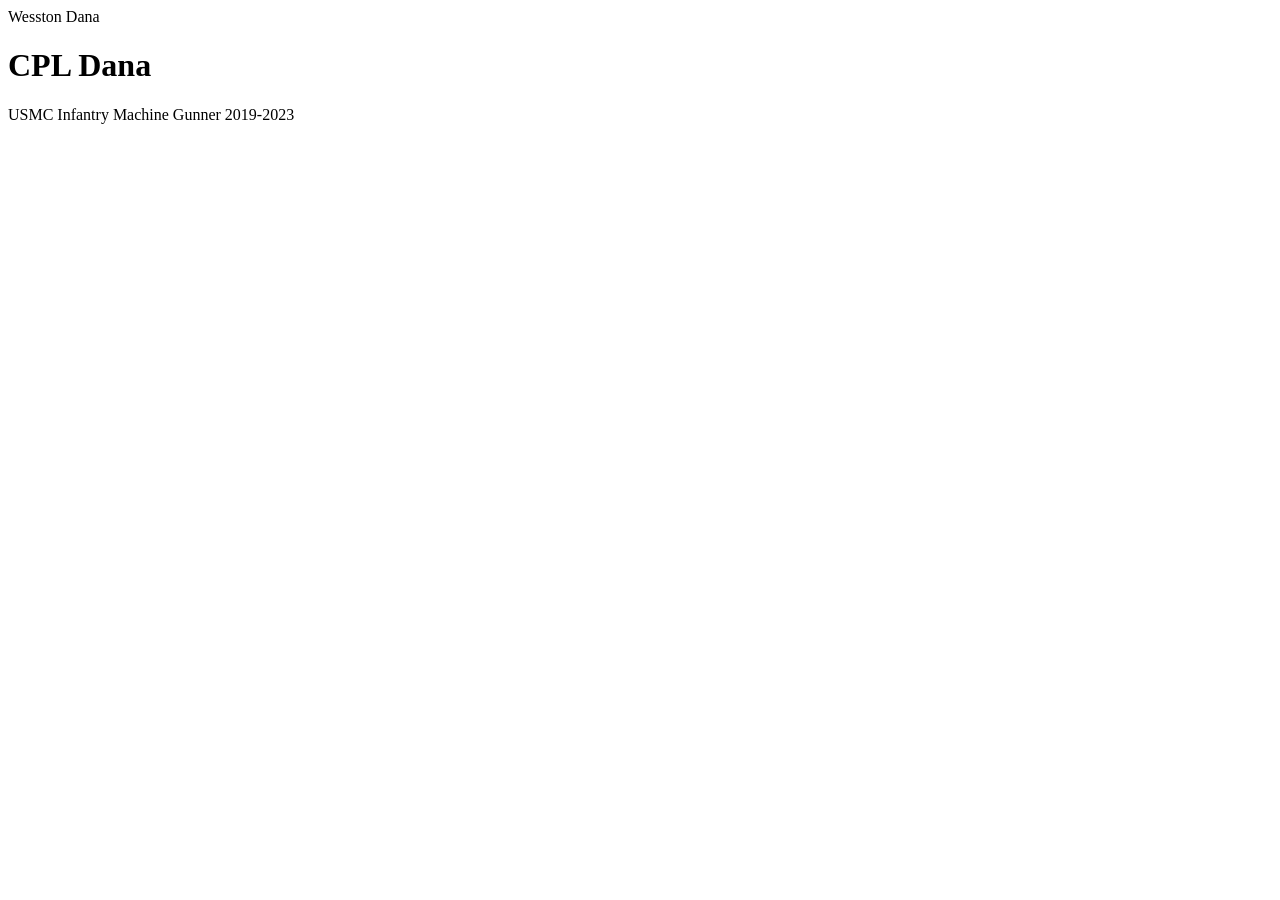
==== index.html @ 7c0a4adb "Update index.html" ====
<!DOCTYPE html>
<html> Wesston Dana <!-- this is an HTML comment -->
<head>
<title>Wesston Dana</title>
</head>
<body>

<h1>CPL Dana</h1>
<p>USMC Infantry Machine Gunner 2019-2023</p>
<p>
  <img id="SpongbobMeme</p>
    src="C:\Users\Wesston Dana\OneDrive\Desktop\SpongebobMeme.webp"
</p>

</body>
</html>
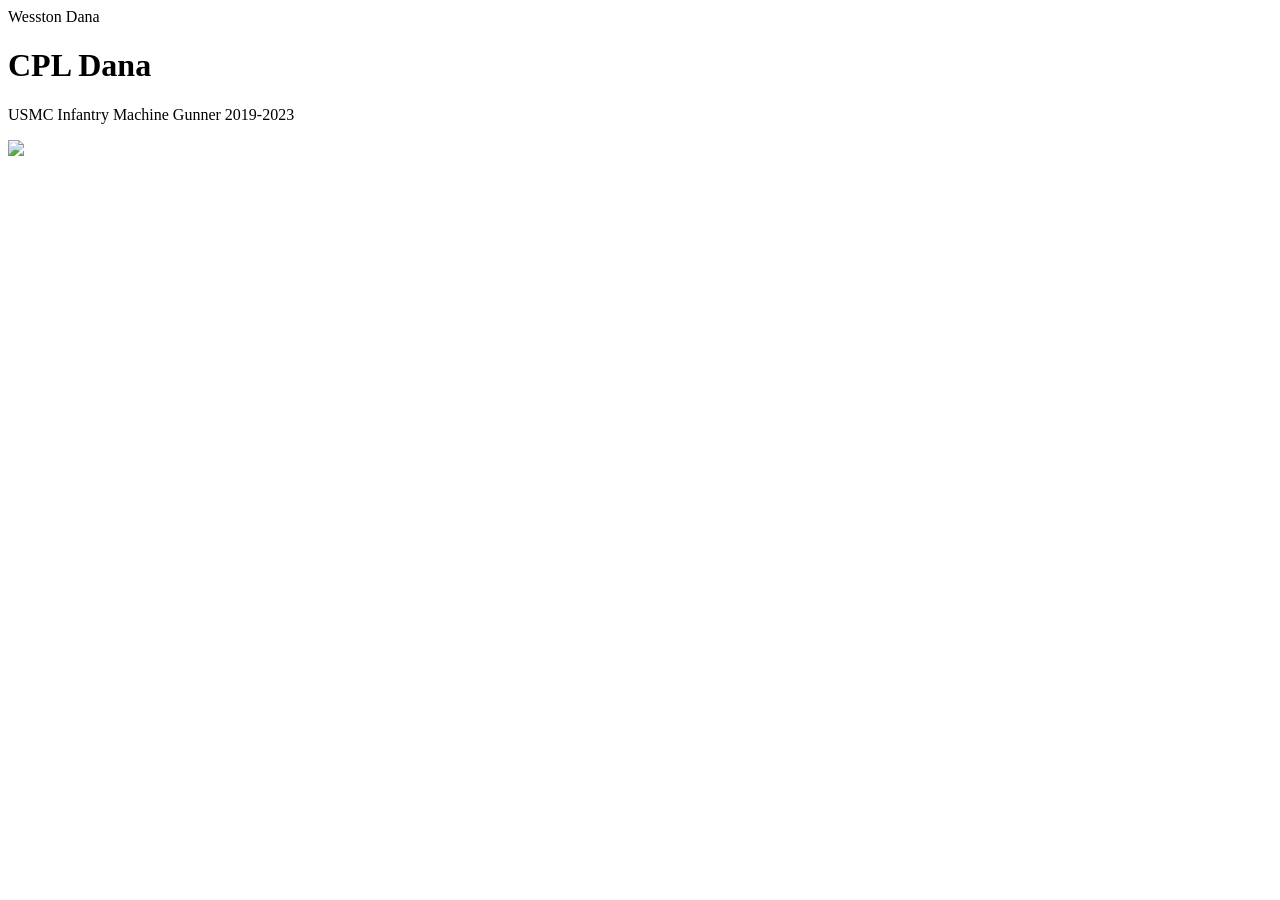
==== commit 2f6bf48b: "Update index.html" ====
--- a/index.html
+++ b/index.html
@@ -8,8 +8,7 @@
 <h1>CPL Dana</h1>
 <p>USMC Infantry Machine Gunner 2019-2023</p>
 <p>
-  <img id="SpongbobMeme</p>
-    src="C:\Users\Wesston Dana\OneDrive\Desktop\SpongebobMeme.webp"
+  <img id="SpongbobMeme" src="C:\Users\Wesston Dana\OneDrive\Desktop\SpongebobMeme.webp"
 </p>
 
 </body>
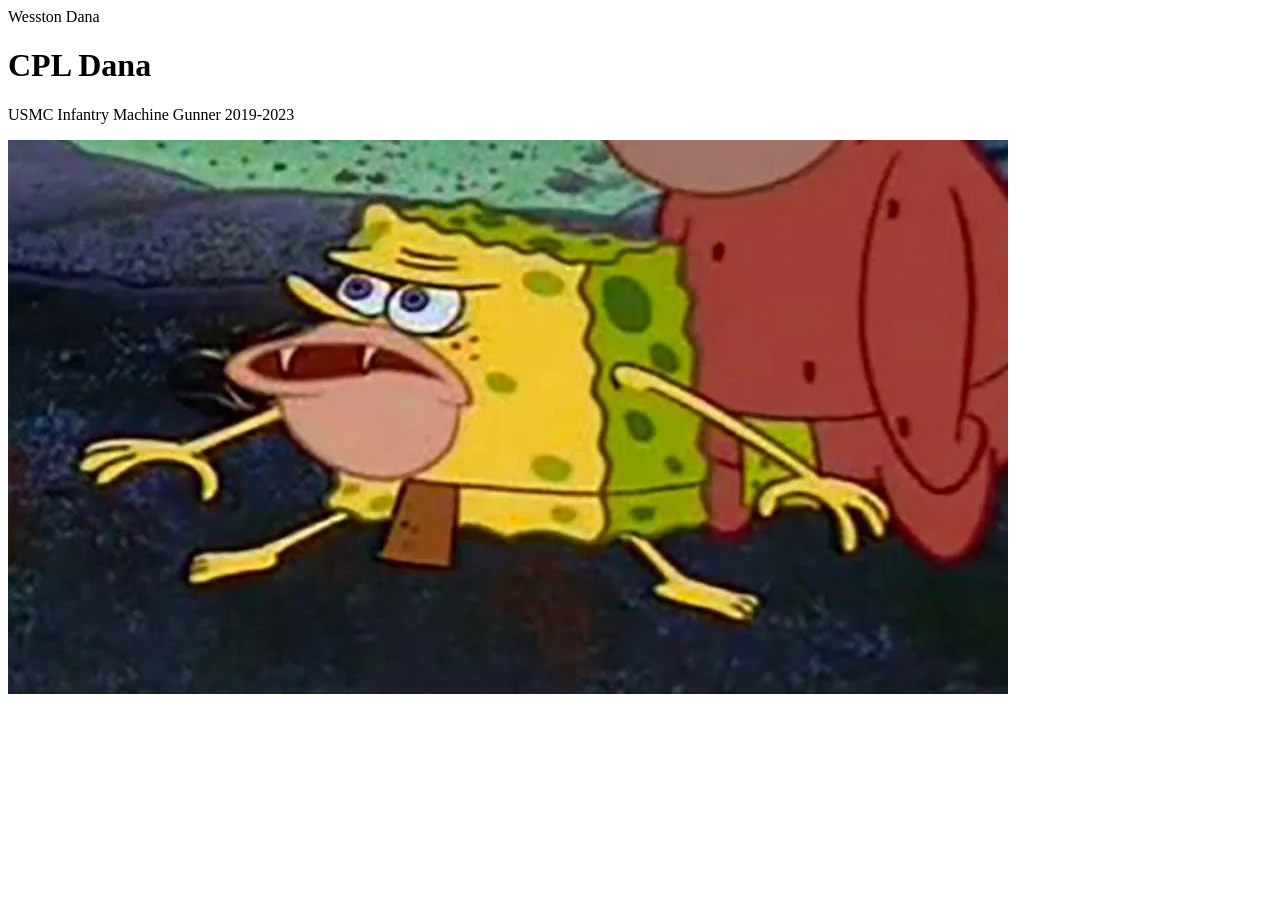
==== commit f796f7a0: "Update index.html" ====
--- a/index.html
+++ b/index.html
@@ -8,7 +8,7 @@
 <h1>CPL Dana</h1>
 <p>USMC Infantry Machine Gunner 2019-2023</p>
 <p>
-  <img id="SpongbobMeme" src="C:\Users\Wesston Dana\OneDrive\Desktop\SpongebobMeme.webp"
+  <img id="SpongbobMeme" src="SpongebobMeme.webp"
 </p>
 
 </body>
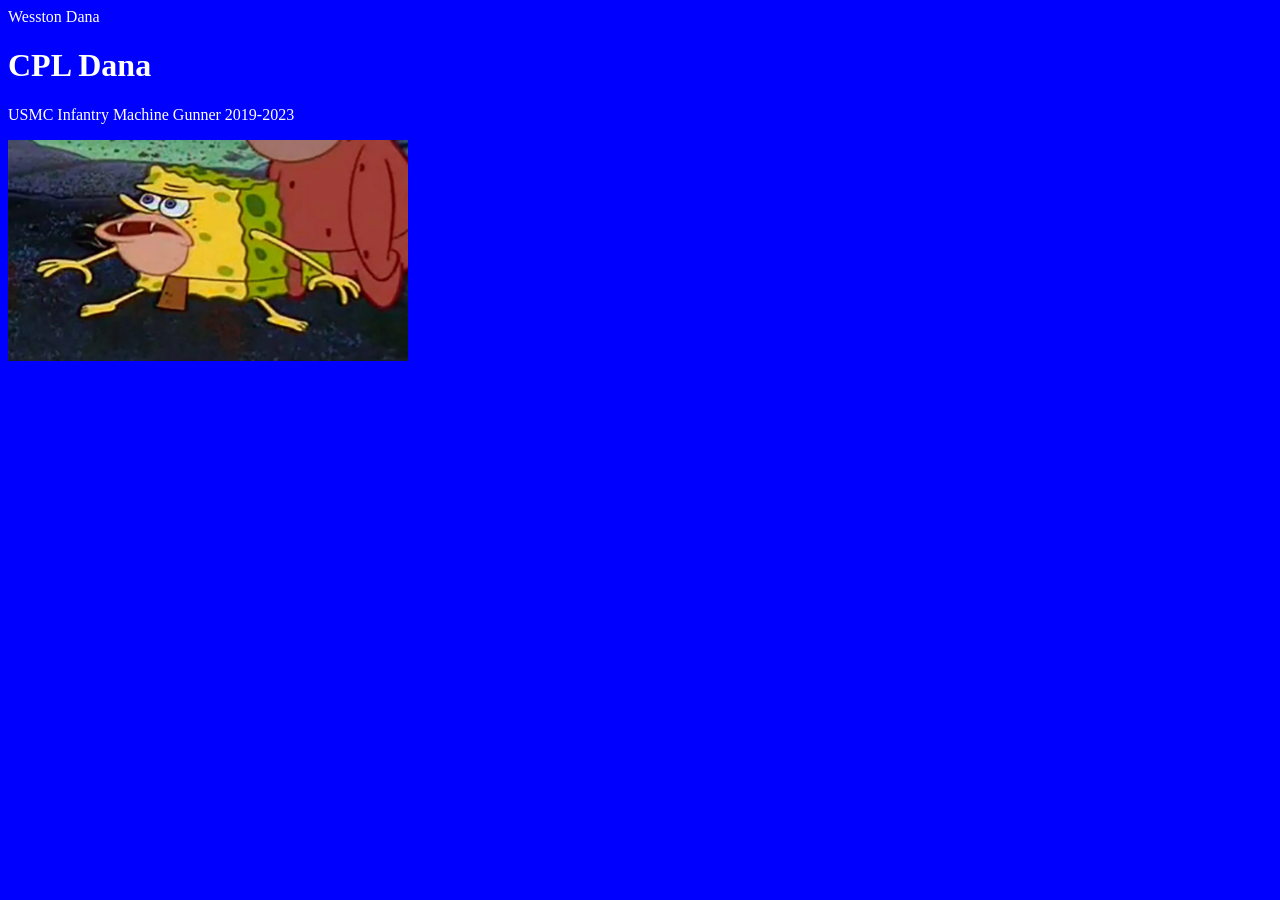
==== commit 68c7f1ee: "Update index.html" ====
--- a/index.html
+++ b/index.html
@@ -2,13 +2,15 @@
 <html> Wesston Dana <!-- this is an HTML comment -->
 <head>
 <title>Wesston Dana</title>
+  <link rel="stylesheet" href="main.css">
 </head>
 <body>
 
 <h1>CPL Dana</h1>
 <p>USMC Infantry Machine Gunner 2019-2023</p>
 <p>
-  <img id="SpongbobMeme" src="SpongebobMeme.webp"
+  <img id="SpongbobMeme" src="SpongebobMeme.webp">
+
 </p>
 
 </body>
--- a/main.css
+++ b/main.css
@@ -0,0 +1,31 @@
+/*
+decloration block
+
+selector{
+  property: value;
+  property2: value;
+}
+*/
+
+body{
+  background-color: blue;
+  color: white;
+}
+
+nav{
+  height: 600px;
+  width: 200px;
+  float: left;
+  padding: 5px;
+  line-height: 30px;
+}
+
+footer{
+  text-allign: center;
+  margin-right: 200px;
+}
+
+#SpongbobMeme{
+  margin-right: 200px;
+  width: 400px;
+}
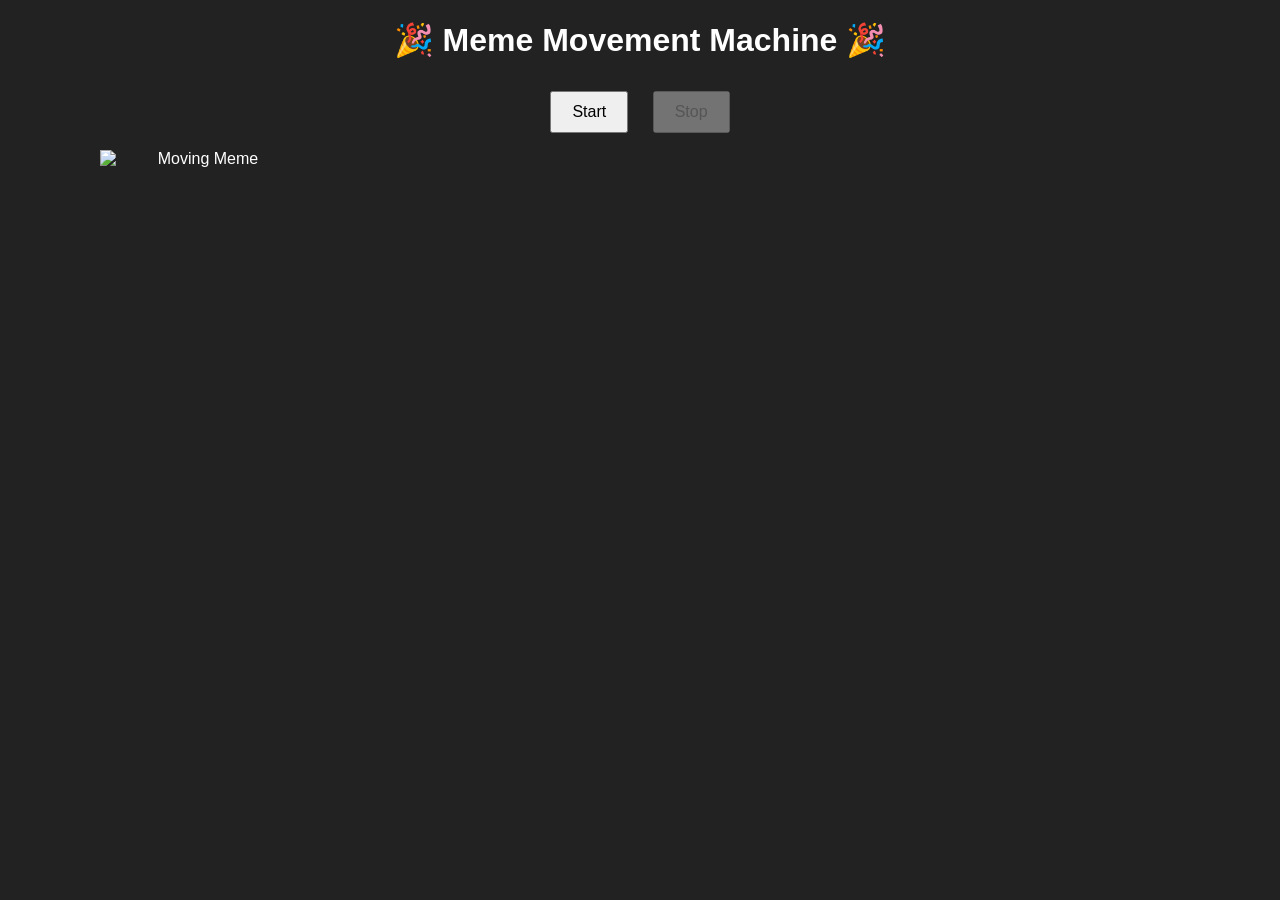
==== commit e5ea2efb: "Update index.html" ====
--- a/index.html
+++ b/index.html
@@ -1,17 +1,73 @@
+<!-- Name: Wesston Dana -->
+<!-- File: index.html -->
+<!-- Description: Meme image movement with Start and Stop buttons -->
+
 <!DOCTYPE html>
-<html> Wesston Dana <!-- this is an HTML comment -->
+<html lang="en">
+
 <head>
-<title>Wesston Dana</title>
-  <link rel="stylesheet" href="main.css">
+    <!-- Character encoding -->
+    <meta charset="UTF-8">
+
+    <!-- Page title -->
+    <title>Moving Meme Machine</title>
+
+    <!-- Styling for user experience -->
+    <style>
+        body {
+            background-color: #222;
+            color: white;
+            text-align: center;
+            font-family: Arial, sans-serif;
+        }
+
+        button {
+            padding: 10px 20px;
+            margin: 10px;
+            font-size: 16px;
+            cursor: pointer;
+        }
+
+        #memeImage {
+            position: absolute;
+            left: 100px;
+            top: 150px;
+            width: 200px;
+        }
+
+        #statusMessage {
+            margin-top: 20px;
+            font-size: 18px;
+            color: cyan;
+        }
+    </style>
 </head>
+
 <body>
 
-<h1>CPL Dana</h1>
-<p>USMC Infantry Machine Gunner 2019-2023</p>
-<p>
-  <img id="SpongbobMeme" src="SpongebobMeme.webp">
+    <!-- Page heading -->
+    <h1>🎉 Meme Movement Machine 🎉</h1>
 
-</p>
+    <!-- Form required for user interaction -->
+    <!-- Only one submit button allowed -->
+    <form onsubmit="return handleStart();">
+
+        <!-- Start button (submit type) -->
+        <button id="startBtn" type="submit">Start</button>
+
+        <!-- Stop button (regular button) -->
+        <button id="stopBtn" type="button" onclick="handleStop();" disabled>Stop</button>
+
+    </form>
+
+    <!-- Meme image -->
+    <img id="memeImage" src="meme.jpg" alt="Moving Meme">
+
+    <!-- Status output area -->
+    <div id="statusMessage"></div>
+
+    <!-- External JavaScript file -->
+    <script src="move.js"></script>
 
 </body>
 </html>
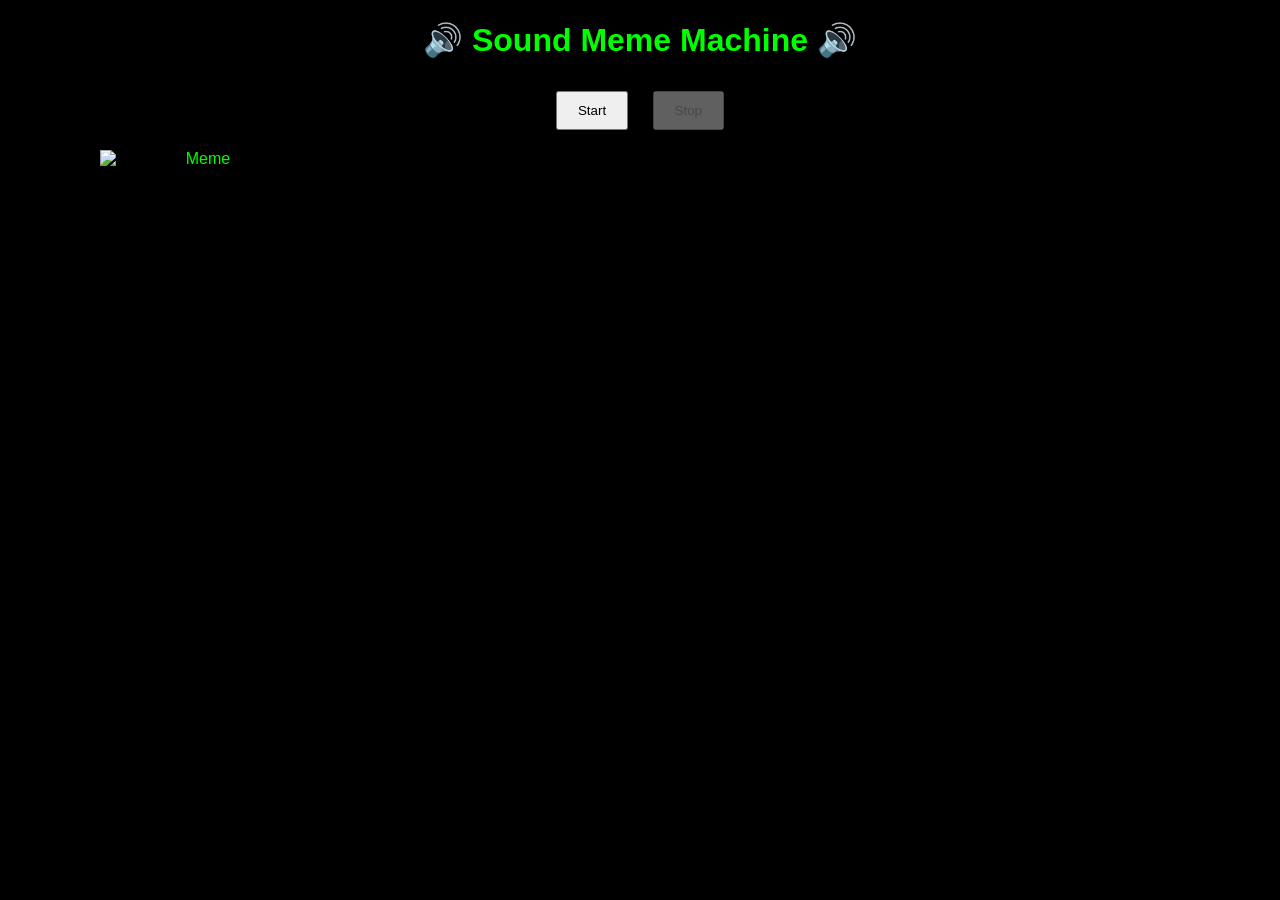
==== commit 901269ee: "Update index.html" ====
--- a/index.html
+++ b/index.html
@@ -1,22 +1,24 @@
 <!-- Name: Wesston Dana -->
 <!-- File: index.html -->
-<!-- Description: Meme image movement with Start and Stop buttons -->
+<!-- Description: Meme movement with sound -->
 
 <!DOCTYPE html>
 <html lang="en">
 
 <head>
+
     <!-- Character encoding -->
     <meta charset="UTF-8">
 
     <!-- Page title -->
-    <title>Moving Meme Machine</title>
+    <title>Sound Meme Machine</title>
 
-    <!-- Styling for user experience -->
+    <!-- Styling for better UX -->
     <style>
+
         body {
-            background-color: #222;
-            color: white;
+            background-color: black;
+            color: lime;
             text-align: center;
             font-family: Arial, sans-serif;
         }
@@ -24,50 +26,52 @@
         button {
             padding: 10px 20px;
             margin: 10px;
-            font-size: 16px;
             cursor: pointer;
         }
 
         #memeImage {
             position: absolute;
+            width: 200px;
             left: 100px;
             top: 150px;
-            width: 200px;
         }
 
-        #statusMessage {
+        #status {
             margin-top: 20px;
             font-size: 18px;
-            color: cyan;
         }
+
     </style>
+
 </head>
 
 <body>
 
     <!-- Page heading -->
-    <h1>🎉 Meme Movement Machine 🎉</h1>
+    <h1>🔊 Sound Meme Machine 🔊</h1>
 
-    <!-- Form required for user interaction -->
-    <!-- Only one submit button allowed -->
-    <form onsubmit="return handleStart();">
+    <!-- Form required -->
+    <form onsubmit="return startEverything();">
 
-        <!-- Start button (submit type) -->
+        <!-- Start button -->
         <button id="startBtn" type="submit">Start</button>
 
-        <!-- Stop button (regular button) -->
-        <button id="stopBtn" type="button" onclick="handleStop();" disabled>Stop</button>
+        <!-- Stop button -->
+        <button id="stopBtn" type="button" onclick="stopEverything();" disabled>Stop</button>
 
     </form>
 
     <!-- Meme image -->
-    <img id="memeImage" src="meme.jpg" alt="Moving Meme">
+    <img id="memeImage" src="meme.jpg" alt="Meme">
 
-    <!-- Status output area -->
-    <div id="statusMessage"></div>
+    <!-- Status message -->
+    <div id="status"></div>
 
-    <!-- External JavaScript file -->
-    <script src="move.js"></script>
+    <!-- Audio element -->
+    <audio id="soundEffect" src="sound.mp3"></audio>
+
+    <!-- External JS -->
+    <script src="sound.js"></script>
 
 </body>
 </html>
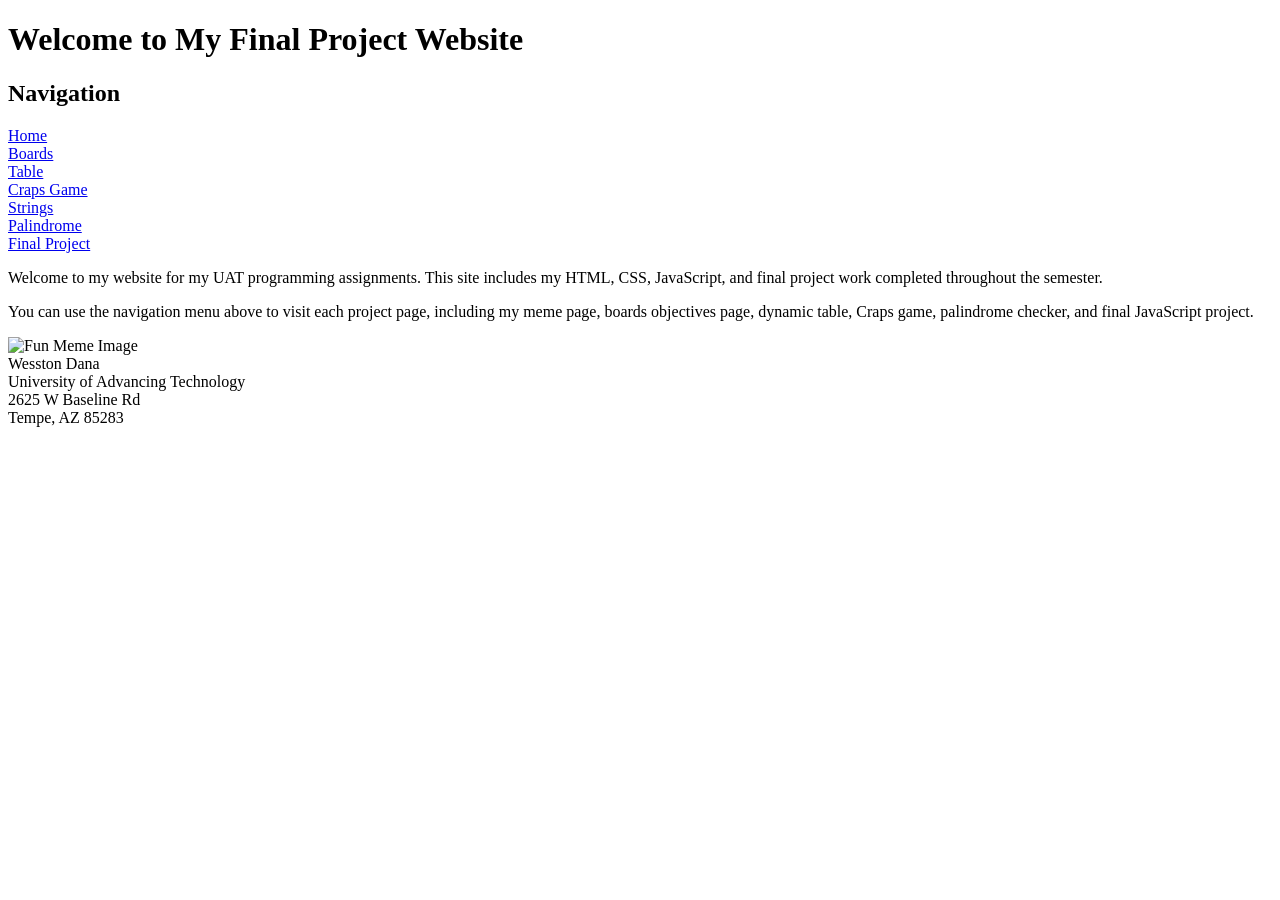
==== commit ab310a08: "Update index.html" ====
--- a/index.html
+++ b/index.html
@@ -1,6 +1,6 @@
 <!-- Name: Wesston Dana -->
 <!-- File: index.html -->
-<!-- Description: Meme movement with sound -->
+<!-- Description: Home page with navigation and footer for final project -->
 
 <!DOCTYPE html>
 <html lang="en">
@@ -11,67 +11,61 @@
     <meta charset="UTF-8">
 
     <!-- Page title -->
-    <title>Sound Meme Machine</title>
+    <title>Home Page</title>
 
-    <!-- Styling for better UX -->
-    <style>
-
-        body {
-            background-color: black;
-            color: lime;
-            text-align: center;
-            font-family: Arial, sans-serif;
-        }
-
-        button {
-            padding: 10px 20px;
-            margin: 10px;
-            cursor: pointer;
-        }
-
-        #memeImage {
-            position: absolute;
-            width: 200px;
-            left: 100px;
-            top: 150px;
-        }
-
-        #status {
-            margin-top: 20px;
-            font-size: 18px;
-        }
-
-    </style>
+    <!-- Link to external CSS file -->
+    <link rel="stylesheet" href="styles.css">
 
 </head>
 
 <body>
 
-    <!-- Page heading -->
-    <h1>🔊 Sound Meme Machine 🔊</h1>
+    <!-- Header section -->
+    <header>
+        <h1>Welcome to My Final Project Website</h1>
+    </header>
 
-    <!-- Form required -->
-    <form onsubmit="return startEverything();">
+    <!-- Navigation section -->
+    <nav>
+        <h2>Navigation</h2>
 
-        <!-- Start button -->
-        <button id="startBtn" type="submit">Start</button>
+        <a href="./index.html">Home</a><br>
+        <a href="./boards.html">Boards</a><br>
+        <a href="./table.html">Table</a><br>
+        <a href="./game.html">Craps Game</a><br>
+        <a href="./strings.html">Strings</a><br>
+        <a href="./palindrome.html">Palindrome</a><br>
+        <a href="./final.html">Final Project</a><br>
+    </nav>
 
-        <!-- Stop button -->
-        <button id="stopBtn" type="button" onclick="stopEverything();" disabled>Stop</button>
+    <!-- Main page content -->
+    <main>
 
-    </form>
+        <p>
+            Welcome to my website for my UAT programming assignments.
+            This site includes my HTML, CSS, JavaScript, and final project work
+            completed throughout the semester.
+        </p>
 
-    <!-- Meme image -->
-    <img id="memeImage" src="meme.jpg" alt="Meme">
+        <p>
+            You can use the navigation menu above to visit each project page,
+            including my meme page, boards objectives page, dynamic table,
+            Craps game, palindrome checker, and final JavaScript project.
+        </p>
 
-    <!-- Status message -->
-    <div id="status"></div>
+        <!-- Creative element: meme image -->
+        <img src="meme.jpg" alt="Fun Meme Image" width="300">
 
-    <!-- Audio element -->
-    <audio id="soundEffect" src="sound.mp3"></audio>
+    </main>
 
-    <!-- External JS -->
-    <script src="sound.js"></script>
+    <!-- Footer section -->
+    <footer>
+        Wesston Dana<br>
+        University of Advancing Technology<br>
+        2625 W Baseline Rd<br>
+        Tempe, AZ 85283<br>
+    </footer>
 
 </body>
+
 </html>
